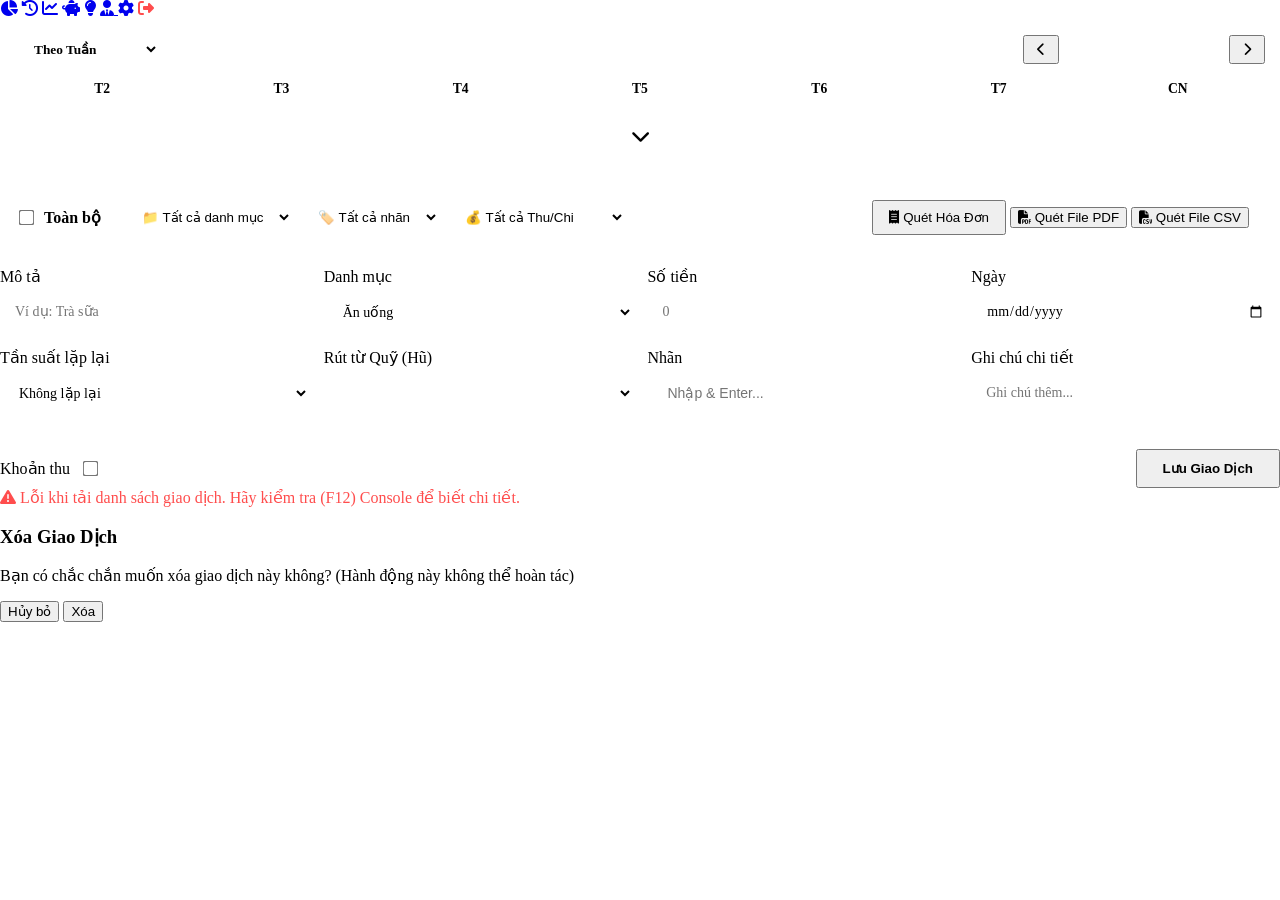
==== Project2/frontend-service/templates/history.html @ 16c5976c "fix history" ====
<!DOCTYPE html>
<html lang="vi">
<head>
    <meta charset="UTF-8">
    <meta name="viewport" content="width=device-width, initial-scale=1.0, maximum-scale=1.0, user-scalable=no" />
    <link rel="stylesheet" href="https://cdnjs.cloudflare.com/ajax/libs/font-awesome/6.5.1/css/all.min.css">
    <link rel="stylesheet" href="/static/style.css">
    <script>
        (function() {
            const theme = localStorage.getItem('theme') || 'system';
            if (theme === 'light') { document.documentElement.setAttribute('data-theme', 'light'); } 
            else if (theme === 'dark') { document.documentElement.setAttribute('data-theme', 'dark'); }
        })();
    </script>
    <title>Bảng Giao Dịch</title>
    
    <style>
        *, *::before, *::after {
            box-sizing: border-box;
        }

        html, body {
            overflow-x: hidden !important; 
            overflow-y: auto !important;   
            width: 100%;
            max-width: 100vw;
            margin: 0;
            padding: 0;
        }

        .container {
            overflow-x: hidden !important;
            width: 100%;
            max-width: 100vw;
        }

        .more-menu-container {
            display: none; 
            position: relative;
            margin-left: auto; 
        }
        .more-dropdown {
            display: none;
            position: absolute;
            top: 110%;
            right: 0;
            background: var(--bg-secondary);
            border: 1px solid var(--border);
            border-radius: 8px;
            box-shadow: 0 4px 15px rgba(0, 0, 0, 0.5);
            flex-direction: column;
            min-width: 180px;
            z-index: 1000;
            overflow: hidden;
        }
        .more-dropdown.show {
            display: flex;
            animation: fadeIn 0.2s ease;
        }
        .more-dropdown a {
            padding: 12px 15px;
            color: var(--text-primary);
            text-decoration: none;
            display: flex;
            align-items: center;
            gap: 12px;
            font-size: 0.95rem;
            transition: background 0.2s;
            border-bottom: 1px solid var(--border);
        }
        .more-dropdown a:last-child {
            border-bottom: none;
        }
        .more-dropdown a:hover {
            background: var(--bg-primary);
        }
        .more-dropdown a i {
            width: 20px;
            text-align: center;
        }

        @keyframes fadeIn {
            from { opacity: 0; transform: translateY(-10px); }
            to { opacity: 1; transform: translateY(0); }
        }

        .four-col-grid {
            display: grid; 
            grid-template-columns: repeat(4, 1fr); 
            gap: 15px; 
            align-items: end; 
            margin-bottom: 20px;
        }
        .form-group {
            display: flex;
            flex-direction: column;
            width: 100%;
        }
        
        @media (max-width: 768px) {
            .four-col-grid { grid-template-columns: 1fr !important; }
            .four-col-grid .form-group { grid-column: span 1 !important; }
            
            .hide-on-mobile {
                display: none !important;
            }
            .more-menu-container {
                display: block;
            }
        }

        .themed-input {
            width: 100% !important; 
            box-sizing: border-box;
            padding: 10px 15px;
            border-radius: 8px;
            border: 1px solid var(--border);
            background-color: var(--bg-primary);
            color: var(--text-primary);
            font-family: inherit;
            font-size: 14px;
            outline: none;
            min-height: 42px; 
        }
        .themed-input:focus {
            border-color: var(--accent);
        }

        .tags-dropdown {
            background-color: var(--bg-secondary) !important;
            border: 1px solid var(--border) !important;
            box-shadow: 0 4px 15px rgba(0,0,0,0.15) !important;
        }
        .tags-dropdown div {
            padding: 8px 12px;
            color: var(--text-primary);
            cursor: pointer;
            transition: background 0.2s ease;
        }
        .tags-dropdown div:hover {
            background-color: var(--bg-primary);
        }
        .tags-dropdown .new-tag {
            color: var(--accent);
            font-style: italic;
            font-weight: bold;
        }
        .tag-pill {
            background: var(--bg-primary) !important;
            color: var(--text-secondary) !important;
            border: 1px solid var(--border) !important;
        }
    </style>
</head>
<body>
    <div class="container">
        <header>
            <div class="nav-bar">
                <a href="/" class="view-button" data-tooltip="Trang Chủ"><i class="fa-solid fa-chart-pie"></i></a>
                <a href="/history" class="view-button active" data-tooltip="Hoạt động"><i class="fa-solid fa-clock-rotate-left"></i></a>
                <a href="/trends" class="view-button" data-tooltip="Biến động"><i class="fa-solid fa-chart-line"></i></a>
                <a href="/planning" class="view-button" data-tooltip="Ngân sách"><i class="fa-solid fa-piggy-bank"></i></a>
                
                <a href="/suggestions" class="view-button hide-on-mobile" data-tooltip="Gợi Ý AI"><i class="fa-solid fa-lightbulb"></i></a>
                <a href="/profile" class="view-button hide-on-mobile" data-tooltip="Tài khoản">
                    <i class="fa-solid fa-user-tie"></i>
                </a>
                <a href="/settings" class="view-button hide-on-mobile" data-tooltip="Cài Đặt"><i class="fa-solid fa-gear"></i></a>
                
                <a href="javascript:void(0)" class="view-button hide-on-mobile" onclick="showLogoutModal()" data-tooltip="Đăng Xuất" style="margin-left: auto; color: #ff4d4d;"><i class="fa-solid fa-right-from-bracket"></i></a>

                <div class="more-menu-container">
                    <a href="javascript:void(0)" class="view-button" id="mobileMoreBtn" style="padding: 10px 15px;">
                        <i class="fa-solid fa-ellipsis-vertical"></i>
                    </a>
                    <div class="more-dropdown" id="mobileMoreDropdown">
                        <a href="/suggestions"><i class="fa-solid fa-lightbulb" style="color: #f59e0b"></i> Gợi Ý AI</a>
                        <a href="/profile"><i class="fa-solid fa-user-tie" style="color: #3b82f6"></i> Tài khoản</a>
                        <a href="/settings"><i class="fa-solid fa-gear" style="color: #8b5cf6"></i> Cài Đặt</a>
                        <a href="javascript:void(0)" onclick="showLogoutModal()" style="color: #ff4d4d"><i class="fa-solid fa-right-from-bracket"></i> Đăng Xuất</a>
                    </div>
                </div>
            </div>
        </header>

        <div id="calendarNavigationContainer" class="form-container" style="background-color: var(--bg-secondary); padding: 15px; border-radius: 12px; border: 1px solid var(--border); margin-bottom: 20px;">
            <div style="display: flex; justify-content: space-between; align-items: center; margin-bottom: 15px; flex-wrap: wrap; gap: 10px;">
                <select id="periodSelect" style="padding: 8px 15px; border-radius: 8px; background-color: var(--bg-primary); color: var(--text-primary); border: 1px solid var(--border); outline: none; cursor: pointer; font-family: inherit; font-weight: bold;">
                    <option value="week">Theo Tuần</option>
                    <option value="month">Theo Tháng</option>
                    <option value="year">Theo Năm</option>
                    <option value="all">Tất cả thời gian</option>
                </select>

                <div style="display: flex; align-items: center; gap: 10px;">
                    <button id="prevPeriod" class="nav-button" style="padding: 5px 12px;"><i class="fa-solid fa-chevron-left"></i></button>
                    <div id="currentPeriodLabel" style="min-width: 150px; text-align: center; color: var(--text-primary); font-weight: bold; font-size: 1.1rem;"></div>
                    <button id="nextPeriod" class="nav-button" style="padding: 5px 12px;"><i class="fa-solid fa-chevron-right"></i></button>
                </div>
            </div>

            <div id="calendarWidget">
                <div style="display: grid; grid-template-columns: repeat(7, 1fr); gap: 5px; text-align: center; font-size: 0.85rem; color: var(--text-secondary); margin-bottom: 8px; font-weight: bold;">
                    <div>T2</div><div>T3</div><div>T4</div><div>T5</div><div>T6</div><div>T7</div><div>CN</div>
                </div>
                <div id="calGrid" style="display: grid; grid-template-columns: repeat(7, 1fr); gap: 5px; overflow: hidden; transition: max-height 0.3s ease;">
                    </div>
                <div style="text-align: center; margin-top: 10px; border-top: 1px dashed var(--border); padding-top: 10px;">
                    <button id="calToggleBtn" style="background: none; border: none; color: var(--text-secondary); cursor: pointer; font-size: 1.2rem; transition: transform 0.2s;">
                        <i class="fa-solid fa-chevron-down"></i>
                    </button>
                </div>
            </div>
        </div>
        
        <div class="form-container" style="display: flex; gap: 15px; align-items: center; justify-content: flex-start; flex-wrap: wrap; padding: 1rem; margin-bottom: 1rem; background-color: var(--bg-secondary); border: 1px solid var(--border); border-radius: 12px;">
            <label for="showAllToggle" style="display: flex; align-items: center; gap: 0.5rem; cursor: pointer; color: var(--text-primary); font-weight: bold; margin-right: 10px;">
                <input type="checkbox" id="showAllToggle" class="styled-checkbox" style="transform: scale(1.2);"> Toàn bộ
            </label>
            
            <div style="display: flex; align-items: center; gap: 10px; flex-wrap: wrap;">
                <select id="categoryFilter" style="padding: 8px 12px; border-radius: 6px; background-color: var(--bg-primary); color: var(--text-primary); border: 1px solid var(--border); outline: none; cursor: pointer;">
                    <option value="all">📁 Tất cả danh mục</option>
                </select>

                <select id="tagFilter" style="padding: 8px 12px; border-radius: 6px; background-color: var(--bg-primary); color: var(--text-primary); border: 1px solid var(--border); outline: none; cursor: pointer;">
                    <option value="all">🏷️ Tất cả nhãn</option>
                </select>

                <select id="typeFilter" style="padding: 8px 12px; border-radius: 6px; background-color: var(--bg-primary); color: var(--text-primary); border: 1px solid var(--border); outline: none; cursor: pointer;">
                    <option value="all">💰 Tất cả Thu/Chi</option>
                    <option value="income">📈 Chỉ Khoản Thu (+)</option>
                    <option value="expense">📉 Chỉ Khoản Chi (-)</option>
                </select>
            </div>
            
            <div style="margin-left: auto;">
                <button onclick="OCRScanner.open(function(){ initialize(); })" class="nav-button" style="padding: 8px 15px;"><i class="fa-solid fa-receipt"></i> Quét Hóa Đơn</button>
                <script src="/static/ocr_scanner.js"></script>
                <button
          onclick="
            PDFScanner.open(function () {
              initialize();
            })
          "
          class="nav-button">
          <i class="fa-solid fa-file-pdf"></i> Quét File PDF
        </button>
        <script src="/static/pdf_scanner.js"></script>
        <button
          onclick="
            CSVScanner.open(function () {
              initialize();
            })
          "
          class="nav-button">
          <i class="fa-solid fa-file-csv"></i> Quét File CSV
        </button>
        <script src="/static/csv_scanner.js"></script>
      </div>
      <div id="scan-preview-area"></div>
            </div>
        </div>

        <div class="form-container">
            <form id="expenseForm">
                <div class="four-col-grid">
                    <div class="form-group">
                        <label style="margin-bottom: 5px;">Mô tả</label>
                        <input type="text" id="name" class="themed-input" placeholder="Ví dụ: Trà sữa" required>
                    </div>
                    <div class="form-group">
                        <label style="margin-bottom: 5px;">Danh mục</label>
                        <select id="category" class="themed-input" required></select>
                    </div>
                    <div class="form-group">
                        <label style="margin-bottom: 5px;">Số tiền</label>
                        <input type="text" id="amount" class="themed-input" placeholder="0" required oninput="formatCurrencyInput(this)">
                    </div>
                    <div class="form-group">
                        <label style="margin-bottom: 5px;">Ngày</label>
                        <input type="date" id="date" class="themed-input" required>
                    </div>

                    <div class="form-group">
                        <label style="margin-bottom: 5px;">Tần suất lặp lại</label>
                        <select id="recurring_interval" class="themed-input">
                            <option value="">Không lặp lại</option>
                            <option value="daily">Hàng ngày</option>
                            <option value="weekly">Hàng tuần</option>
                            <option value="monthly">Hàng tháng</option>
                            <option value="yearly">Hàng năm</option>
                        </select>
                    </div>

                    <div class="form-group" id="jarSourceGroup" style="display: flex; flex-direction: column;">
                        <label style="margin-bottom: 5px;">Rút từ Quỹ (Hũ)</label>
                        <select id="jar_id" class="themed-input"></select>
                    </div>
                    
                    <div class="form-group" style="position: relative;">
                        <label style="margin-bottom: 5px;">Nhãn</label>
                        <div id="tags-input-container" class="themed-input" style="display: flex; flex-wrap: wrap; gap: 5px; align-items: center; cursor: text;">
                            <div id="selected-tags" style="display: flex; flex-wrap: wrap; gap: 5px;"></div>
                            <input type="text" id="tags-input" placeholder="Nhập & Enter..." autocomplete="off" style="flex: 1; min-width: 80px; border: none; background: none; outline: none; padding: 0; margin: 0; color: var(--text-primary); font-size: inherit;">
                        </div>
                        <div id="tags-dropdown" class="tags-dropdown" style="display: none; position: absolute; top: 100%; left: 0; right: 0; z-index: 100; max-height: 150px; overflow-y: auto; border-radius: 8px; padding: 5px 0;"></div>
                    </div>
                    
                    <div class="form-group">
                        <label style="margin-bottom: 5px;">Ghi chú chi tiết</label>
                        <input type="text" id="note" class="themed-input" placeholder="Ghi chú thêm...">
                    </div>
                </div>

                <div style="display: flex; justify-content: space-between; align-items: center; border-top: 1px solid var(--border); padding-top: 15px;">
                    <div style="display: flex; align-items: center; gap: 10px;">
                        <label for="reportGain" style="margin: 0; color: var(--text-secondary);">Khoản thu</label>
                        <input type="checkbox" id="reportGain" style="transform: scale(1.2); cursor: pointer;">
                    </div>
                    <div style="display: flex; gap: 10px;">
                        <button type="button" id="btnCancelEdit" class="nav-button" style="display: none; background-color: var(--bg-primary); color: var(--text-primary); border: 1px solid var(--border); font-weight: bold;" onclick="cancelEditMode()">Hủy</button>
                        <button type="submit" id="btnSubmitExpense" class="nav-button" style="padding: 10px 25px; font-weight: bold;">Lưu Giao Dịch</button>
                    </div>
                </div>
            </form>
            <div id="formMessage" class="form-message"></div>
        </div>

        <div id="tableContainer" style="overflow-x: auto;"></div>
    </div>

    <div id="deleteModal" class="modal">
        <div class="modal-content">
            <h3>Xóa Giao Dịch</h3>
            <p>Bạn có chắc chắn muốn xóa giao dịch này không? (Hành động này không thể hoàn tác)</p>
            <div class="modal-buttons">
                <button class="modal-button" onclick="closeDeleteModal()">Hủy bỏ</button>
                <button class="modal-button confirm" onclick="confirmDelete()">Xóa</button>
            </div>
        </div>
    </div>
    
    <div id="customConfirmModal" style="display: none; position: fixed; z-index: 2000; left: 0; top: 0; width: 100%; height: 100%; background-color: rgba(0,0,0,0.8); align-items: center; justify-content: center;">
        <div style="background: linear-gradient(145deg, #2a1e2d, #402a30); border: 2px solid #ff4d4d; border-radius: 12px; width: 90%; max-width: 450px; padding: 25px; box-shadow: 0 0 25px rgba(255, 77, 77, 0.4); text-align: center;">
            <h3 style="color: #ff4d4d; margin-top: 0; margin-bottom: 15px;">
                <i class="fa-solid fa-triangle-exclamation fa-beat"></i> Cảnh Báo
            </h3>
            <p id="confirmMessage" style="color: #e0e0e0; line-height: 1.6; margin-bottom: 25px; white-space: pre-line; font-size: 15px;"></p>
            <div style="display: flex; gap: 15px; justify-content: center;">
                <button id="btnConfirmCancel" style="padding: 10px 20px; background-color: #4a4a60; color: white; border: none; border-radius: 6px; cursor: pointer; font-weight: bold;">Hủy bỏ</button>
                <button id="btnConfirmProceed" style="padding: 10px 20px; background-color: #ff4d4d; color: white; border: none; border-radius: 6px; cursor: pointer; font-weight: bold;">Vẫn Lưu</button>
            </div>
        </div>
    </div>

    <script src="/static/functions.js"></script>
    <script>
        let currentFilterCategory = 'all';
        let currentFilterTag = 'all'; 
        let currentFilterType = 'all'; 
        
        function formatCurrencyInput(input) {
            let value = input.value;
            value = value.replace(/[^\d.]/g, '');
            const parts = value.split('.');
            if (parts.length > 2) {
                value = parts[0] + '.' + parts.slice(1).join('');
            }
            if (value) {
                let splitValue = value.split('.');
                splitValue[0] = splitValue[0].replace(/\B(?=(\d{3})+(?!\d))/g, ",");
                value = splitValue.join('.');
            }
            input.value = value;
        }

        let expenseCategories = [];
        let incomeCategories = [];
        let initialCategories = [];

        let currentCurrency = 'usd', currentDate = new Date(), allExpenses = [], expensesForTable = [], startDate = 1, allTags = new Set(), selectedTags = new Set(), categoryColors = {};
        let currentSortColumn = null, currentSortOrder = null;
        
        let currentPeriodType = "week";
        let isCalendarExpanded = false;
        let selectedDayFilter = null;

        let globalJars = [];

        function showCustomAlert(message) {
            const alertMsg = document.getElementById("alertMessage");
            const alertModal = document.getElementById("customAlertModal");
            if(alertMsg && alertModal) {
                alertMsg.textContent = message;
                alertModal.style.display = "flex";
            } else {
                alert(message); 
            }
        }

        async function loadJarsForSelect() {
            // 🚀 ĐÃ SỬA: Dùng getItem để lấy token ra
            const token = localStorage.getItem("token") || localStorage.getItem("access_token");
            
            if (!token) {
                console.warn("Không tìm thấy token, không thể tải danh sách Hũ.");
                return;
            }

            try {
                const res = await fetch('/api/planning/jars', { 
                    headers: { 'Authorization': `Bearer ${token}` } 
                });
                
                if (res.ok) {
                    const jars = await res.json();
                    globalJars = jars; 
                    const select = document.getElementById('jar_id');
                    if (select) {
                        select.innerHTML = '<option value="">-- Chọn Quỹ để rút --</option>';
                        jars.forEach(j => {
                            select.innerHTML += `<option value="${j.id}">${j.name} (${formatCurrency(j.balance)})</option>`;
                        });
                    }
                }
            } catch (error) {
                console.error("Lỗi khi tải danh sách Hũ:", error);
            }
        }

        function updateExpenseFormCategoryOptions() {
            const categorySelect = document.getElementById("category");
            const isIncome = document.getElementById("reportGain").checked;
            
            if(categorySelect) {
                const currentValue = categorySelect.value;
                
                const expOptions = expenseCategories.map(c => `<option value="${c}">${c}</option>`).join('');
                const incOptions = incomeCategories.map(c => `<option value="${c}">${c}</option>`).join('');
                
                categorySelect.innerHTML = `<optgroup label="Chi Tiêu">${expOptions}</optgroup><optgroup label="Thu Nhập">${incOptions}</optgroup>`;
                
                if (currentValue && (expenseCategories.includes(currentValue) || incomeCategories.includes(currentValue))) {
                    categorySelect.value = currentValue;
                }
            }
            
            const jarGroup = document.getElementById("jarSourceGroup");
            if(jarGroup) {
                jarGroup.style.display = isIncome ? 'none' : 'flex';
                jarGroup.style.flexDirection = 'column'; 
            }
        }

        document.addEventListener("DOMContentLoaded", () => {
            const mobileMoreBtn = document.getElementById("mobileMoreBtn");
            const mobileMoreDropdown = document.getElementById("mobileMoreDropdown");
            if (mobileMoreBtn && mobileMoreDropdown) {
                mobileMoreBtn.addEventListener("click", (e) => {
                    e.stopPropagation();
                    mobileMoreDropdown.classList.toggle("show");
                });
                document.addEventListener("click", (e) => {
                    if (!mobileMoreDropdown.contains(e.target) && e.target !== mobileMoreBtn) {
                        mobileMoreDropdown.classList.remove("show");
                    }
                });
            }

            const reportGainCheckbox = document.getElementById("reportGain");
            const categorySelect = document.getElementById("category");

            if(reportGainCheckbox) {
                reportGainCheckbox.addEventListener("change", () => {
                    updateExpenseFormCategoryOptions();
                    if (categorySelect) {
                        categorySelect.value = reportGainCheckbox.checked ? incomeCategories[0] : expenseCategories[0];
                    }
                });
            }

            if(categorySelect) {
                categorySelect.addEventListener("change", (e) => {
                    const isIncomeCat = incomeCategories.includes(e.target.value);
                    if (reportGainCheckbox && reportGainCheckbox.checked !== isIncomeCat) {
                        reportGainCheckbox.checked = isIncomeCat;
                        updateExpenseFormCategoryOptions();
                        categorySelect.value = e.target.value; 
                    }
                });
            }
        });

        window.escapeHTML = function(str) {
            if (str === null || str === undefined) return '';
            if (typeof str !== 'string') return String(str);
            return str.replace(/[&<>'"]/g, function(tag) {
                const charsToReplace = { '&': '&amp;', '<': '&lt;', '>': '&gt;', "'": '&#39;', '"': '&quot;' };
                return charsToReplace[tag] || tag;
            });
        };

        function assignCategoryColors(categories) {
            const savedColors = JSON.parse(localStorage.getItem('customCategoryColors') || '{}');
            const palette = ['#FF6384', '#36A2EB', '#FFCE56', '#4BC0C0', '#9966FF', '#FF9F40', '#F7464A', '#8a2be2'];
            
            categories.forEach((category, index) => {
                if (savedColors[category]) {
                    categoryColors[category] = savedColors[category];
                } else if (!categoryColors[category]) {
                    categoryColors[category] = palette[index % palette.length]; 
                }
            });
        }

        window.getSortIcon = function(column) {
            if (currentSortColumn !== column) return '<i class="fa-solid fa-sort" style="color: var(--text-secondary); margin-left: 5px;"></i>';
            return currentSortOrder === 'asc' ? '<i class="fa-solid fa-sort-up" style="color: var(--accent); margin-left: 5px;"></i>' : '<i class="fa-solid fa-sort-down" style="color: var(--accent); margin-left: 5px;"></i>';
        };

        window.handleSort = function(column) {
            if (currentSortColumn === column) {
                if (currentSortOrder === 'desc') { currentSortOrder = 'asc'; } 
                else { currentSortColumn = null; currentSortOrder = null; }
            } else { currentSortColumn = column; currentSortOrder = 'desc'; }
            updateTable();
        };


        function getPeriodBoundsOverride(date, period) {
            const localDate = new Date(date);
            if (period === "all") return { start: new Date("1970-01-01"), end: new Date("2099-12-31") };
            if (period === "year") return { start: new Date(Date.UTC(localDate.getFullYear(), 0, 1, 0, 0, 0)), end: new Date(Date.UTC(localDate.getFullYear(), 11, 31, 23, 59, 59, 999)) };
            if (period === "week") {
                const day = localDate.getDay() || 7; 
                const startLocal = new Date(localDate);
                startLocal.setDate(localDate.getDate() - day + 1); startLocal.setHours(0, 0, 0, 0);
                const endLocal = new Date(startLocal);
                endLocal.setDate(startLocal.getDate() + 6); endLocal.setHours(23, 59, 59, 999);
                return { start: startLocal, end: endLocal };
            }
            return getMonthBounds(date); 
        }

        function getFilteredExpensesOverride(expenses) {
            if (selectedDayFilter) {
                return expenses.filter(exp => {
                    const expDateStr = exp.date.split('T')[0];
                    return expDateStr === selectedDayFilter;
                });
            }

            const { start, end } = getPeriodBoundsOverride(currentDate, currentPeriodType);
            return expenses.filter((exp) => {
                let safeDateString = exp.date;
                if (!safeDateString.endsWith("Z")) safeDateString += "Z";
                const expDate = new Date(safeDateString);
                return expDate >= start && expDate <= end;
            });
        }

        function updatePeriodDisplayOverride() {
            const label = document.getElementById("currentPeriodLabel");
            const btnPrev = document.getElementById("prevPeriod"); const btnNext = document.getElementById("nextPeriod");
            if (!label) return;

            if (currentPeriodType === "all") {
                label.textContent = "Toàn bộ lịch sử"; btnPrev.style.visibility = "hidden"; btnNext.style.visibility = "hidden";
            } else {
                btnPrev.style.visibility = "visible"; btnNext.style.visibility = "visible";
                if (currentPeriodType === "year") label.textContent = `Năm ${currentDate.getFullYear()}`;
                else if (currentPeriodType === "week") {
                    const { start, end } = getPeriodBoundsOverride(currentDate, "week");
                    label.textContent = `Tuần: ${String(start.getDate()).padStart(2, "0")}/${String(start.getMonth() + 1).padStart(2, "0")} - ${String(end.getDate()).padStart(2, "0")}/${String(end.getMonth() + 1).padStart(2, "0")}`;
                } else label.textContent = formatMonth(currentDate);
            }
        }

        function createTable(expenses) {
            if (!expenses || expenses.length === 0) {
                let msg = document.getElementById('showAllToggle').checked ? 'Không tìm thấy giao dịch nào' : 'Không có giao dịch nào được ghi nhận trong giai đoạn này';
                if (selectedDayFilter && !document.getElementById('showAllToggle').checked) {
                    msg = `Không có giao dịch nào vào ngày ${selectedDayFilter.split('-').reverse().join('/')}`;
                }
                return `<div class="no-data">${msg}</div>`;
            }
                        
            return `
                <table class="expense-table" style="width: 100%;">
                    <thead>
                        <tr>
                            <th style="cursor: pointer; transition: 0.2s;" onclick="handleSort('name')" onmouseover="this.style.color='var(--accent)'" onmouseout="this.style.color=''">Mô tả ${getSortIcon('name')}</th>
                            <th>Danh mục</th>
                            <th>Nhãn</th> <th style="cursor: pointer; transition: 0.2s;" onclick="handleSort('amount')" onmouseover="this.style.color='var(--accent)'" onmouseout="this.style.color=''">Số tiền ${getSortIcon('amount')}</th>
                            <th style="cursor: pointer; transition: 0.2s;" class="date-header" onclick="handleSort('date')" onmouseover="this.style.color='var(--accent)'" onmouseout="this.style.color=''">Ngày ${getSortIcon('date')}</th>
                            <th></th>
                        </tr>
                    </thead>
                    <tbody>
                        ${expenses.map((expense, index) => {
                            const catColor = categoryColors[expense.category] || '#d4a5ff';
                            
                            let tagsHtml = '-'; 
                            if (expense.tags && expense.tags.length > 0) {
                                tagsHtml = expense.tags.map(tag => `
                                    <span style="background: var(--bg-primary); color: var(--text-secondary); padding: 3px 10px; border-radius: 12px; font-size: 0.8rem; margin-right: 5px; display: inline-block; white-space: nowrap; border: 1px dashed var(--border);">
                                        <i class="fa-solid fa-tag" style="margin-right: 4px; font-size: 0.7rem; opacity: 0.7;"></i>${escapeHTML(tag)}
                                    </span>
                                `).join('');
                            }

                            let noteHtml = '';
                            if (expense.note && expense.note.trim() !== '') {
                                noteHtml = `<div style="font-size: 0.8rem; color: var(--text-secondary); margin-top: 4px; font-weight: normal; display: flex; align-items: flex-start; gap: 5px;">
                                                <i class="fa-solid fa-align-left" style="margin-top: 3px; opacity: 0.6; flex-shrink: 0;"></i> 
                                                <span style="word-break: break-word; overflow-wrap: break-word; white-space: pre-wrap; max-width: 250px;">${escapeHTML(expense.note)}</span>
                                            </div>`;
                            }

                            return `
                            <tr>
                                <td>
                                    <div style="font-weight: bold; color: var(--text-primary);">${escapeHTML(expense.name)}</div>
                                    ${noteHtml}
                                </td>
                                <td><span style="background: ${catColor}1A; color: ${catColor}; border: 1px solid ${catColor}40; padding: 4px 10px; border-radius: 6px; font-size: 0.85rem; font-weight: bold; white-space: nowrap;">${escapeHTML(expense.category)}</span></td>
                                <td class="tags-column">${tagsHtml}</td> 
                                <td class="amount ${expense.amount > 0 ? 'positive' : 'negative'}" style="font-weight: bold;">${formatCurrency(expense.amount)}</td>
                                <td class="date-column">${formatDateFromUTC(expense.date)}</td>
                                <td>
                                    <button class="edit-button" onclick="editExpenseByIndex(${index})"><i class="fa-solid fa-pen-to-square"></i></button>
                                    <button class="delete-button" onclick="handleDeleteClick(event, '${expense.id}')"><i class="fa-solid fa-trash-can"></i></button>
                                </td>
                            </tr>
                            `;
                        }).join('')}
                    </tbody>
                </table>
            `;
        }

        function renderCalendar() {
            const grid = document.getElementById('calGrid');
            const widget = document.getElementById('calendarWidget');
            const toggleBtn = document.getElementById('calToggleBtn');
            const showAll = document.getElementById('showAllToggle').checked;
            
            if(!grid) return;

            if (showAll || currentPeriodType === 'year' || currentPeriodType === 'all') {
                widget.style.display = 'none';
                return;
            } else {
                widget.style.display = 'block';
            }
            
            toggleBtn.innerHTML = isCalendarExpanded ? '<i class="fa-solid fa-chevron-up"></i>' : '<i class="fa-solid fa-chevron-down"></i>';

            let days = [];
            let start = new Date(currentDate.getFullYear(), currentDate.getMonth(), currentDate.getDate());
            
            if (!isCalendarExpanded) {
                let day = start.getDay() || 7; 
                start.setDate(start.getDate() - day + 1);
                for(let i = 0; i < 7; i++) { days.push(new Date(start)); start.setDate(start.getDate() + 1); }
            } else {
                start.setDate(1); 
                let day = start.getDay() || 7;
                start.setDate(start.getDate() - day + 1); 
                for(let i = 0; i < 42; i++) { days.push(new Date(start)); start.setDate(start.getDate() + 1); }
            }

            const dailyData = {};
            let totalMonthExpense = 0;
            const rate = (typeof exchangeRatesToVND !== 'undefined') ? (exchangeRatesToVND[currentCurrency] || 1) : 1;
            
            allExpenses.forEach(exp => {
                const dStr = exp.date.split('T')[0];
                const expDateObj = new Date(dStr);
                
                if(!dailyData[dStr]) dailyData[dStr] = { in: 0, out: 0 };
                
                if(exp.amount > 0) {
                    dailyData[dStr].in += exp.amount / rate;
                } else {
                    const outAmt = Math.abs(exp.amount) / rate;
                    dailyData[dStr].out += outAmt;
                    if (expDateObj.getFullYear() === currentDate.getFullYear() && expDateObj.getMonth() === currentDate.getMonth()) {
                        totalMonthExpense += outAmt;
                    }
                }
            });

            const todayObj = new Date();
            let daysToDivide = new Date(currentDate.getFullYear(), currentDate.getMonth() + 1, 0).getDate();
            if (currentDate.getFullYear() === todayObj.getFullYear() && currentDate.getMonth() === todayObj.getMonth()) {
                daysToDivide = todayObj.getDate() || 1;
            }
            const avgDailyExpense = totalMonthExpense / daysToDivide;
            const threshold = avgDailyExpense * 2;

            grid.innerHTML = '';
            const todayStr = todayObj.getFullYear() + '-' + String(todayObj.getMonth()+1).padStart(2,'0') + '-' + String(todayObj.getDate()).padStart(2,'0');

            const formatShort = (val) => {
                if (val === 0) return '';
                return new Intl.NumberFormat('vi-VN', { notation: 'compact', compactDisplay: 'short', maximumFractionDigits: 1 }).format(val);
            };

            days.forEach(d => {
                const dStr = d.getFullYear() + '-' + String(d.getMonth()+1).padStart(2,'0') + '-' + String(d.getDate()).padStart(2,'0');
                const data = dailyData[dStr] || { in: 0, out: 0 };
                const isToday = dStr === todayStr;
                const isCurrentMonth = d.getMonth() === currentDate.getMonth();
                
                let opacity = isCurrentMonth ? '1' : '0.4';
                let bg = 'var(--bg-primary)';
                let border = '1px solid var(--border)';
                let dateColor = 'var(--text-secondary)';

                if (selectedDayFilter === dStr) {
                    bg = 'rgba(138, 43, 226, 0.15)'; 
                    border = '2px solid var(--accent)';
                    dateColor = 'var(--accent)';
                    opacity = '1'; 
                } else if (isToday) {
                    bg = 'rgba(105, 175, 222, 0.1)'; 
                    border = '1px dashed var(--accent)';
                    dateColor = 'var(--accent)';
                }

                let dotHtml = '';
                if (data.out > 0 && threshold > 0 && data.out > threshold) {
                    dotHtml = `<div style="position: absolute; top: 6px; left: 6px; width: 8px; height: 8px; background-color: #ff4d4d; border-radius: 50%; box-shadow: 0 0 5px rgba(255,77,77,0.5);"></div>`;
                }

                let inText = data.in > 0 ? `<div style="color: #2EAB7D; font-size: 0.75rem; font-weight: bold; margin-bottom: 2px;">+${formatShort(data.in)}</div>` : '';
                let outText = data.out > 0 ? `<div style="color: var(--text-primary); font-size: 0.75rem; font-weight: bold; display: inline-block;">-${formatShort(data.out)}</div>` : ''; 

                grid.innerHTML += `
                    <div onclick="toggleDayFilter('${dStr}')" style="position: relative; cursor: pointer; background: ${bg}; border: ${border}; border-radius: 6px; padding: 5px; min-height: 60px; opacity: ${opacity}; display: flex; flex-direction: column; transition: all 0.2s ease;">
                        ${dotHtml}
                        <div style="text-align: right; font-size: 0.8rem; color: ${dateColor}; font-weight: bold;">${d.getDate()}</div>
                        <div style="flex: 1; display: flex; flex-direction: column; justify-content: flex-end; align-items: center;">
                            ${inText}
                            ${outText}
                        </div>
                    </div>
                `;
            });
        }

        document.addEventListener("DOMContentLoaded", () => {
            const calToggleBtn = document.getElementById('calToggleBtn');
            if(calToggleBtn) {
                calToggleBtn.addEventListener('click', () => {
                    isCalendarExpanded = !isCalendarExpanded; 
                    renderCalendar();
                });
            }
        });

        window.toggleDayFilter = function(dStr) {
            if (selectedDayFilter === dStr) selectedDayFilter = null; 
            else selectedDayFilter = dStr; 
            updateTable(); 
        };


        function updateTable() {
            const showAll = document.getElementById('showAllToggle').checked;
            const navContainer = document.getElementById('calendarNavigationContainer');
            if (navContainer) navContainer.style.display = showAll ? 'none' : 'block';

            let filteredList = showAll ? allExpenses.slice() : getFilteredExpensesOverride(allExpenses);

            if (currentFilterCategory !== 'all') {
                filteredList = filteredList.filter(exp => exp.category === currentFilterCategory);
            }

            if (currentFilterTag !== 'all') {
                filteredList = filteredList.filter(exp => exp.tags && exp.tags.includes(currentFilterTag));
            }

            if (currentFilterType === 'income') {
                filteredList = filteredList.filter(exp => exp.amount > 0);
            } else if (currentFilterType === 'expense') {
                filteredList = filteredList.filter(exp => exp.amount < 0);
            }

            filteredList.sort((a, b) => {
                if (!currentSortColumn) { return new Date(b.date).getTime() - new Date(a.date).getTime(); }
                let valA, valB;
                if (currentSortColumn === 'date') { valA = new Date(a.date).getTime(); valB = new Date(b.date).getTime(); } 
                else if (currentSortColumn === 'amount') { valA = a.amount; valB = b.amount; } 
                else if (currentSortColumn === 'name') { valA = a.name.toLowerCase(); valB = b.name.toLowerCase(); }
                if (valA < valB) return currentSortOrder === 'asc' ? -1 : 1;
                if (valA > valB) return currentSortOrder === 'asc' ? 1 : -1;
                return 0;
            });

            expensesForTable = filteredList; 
            document.getElementById('tableContainer').innerHTML = createTable(expensesForTable);
            
            renderCalendar();
        }

        document.getElementById('categoryFilter')?.addEventListener('change', (e) => {
            currentFilterCategory = e.target.value; updateTable();
        });
        document.getElementById('tagFilter')?.addEventListener('change', (e) => {
            currentFilterTag = e.target.value; updateTable();
        });
        document.getElementById('typeFilter')?.addEventListener('change', (e) => {
            currentFilterType = e.target.value; updateTable();
        });

        document.getElementById('periodSelect').addEventListener('change', (e) => { 
            currentPeriodType = e.target.value; 
            currentDate = new Date(); 
            selectedDayFilter = null; 
            isCalendarExpanded = currentPeriodType === 'month'; 
            updatePeriodDisplayOverride(); 
            updateTable(); 
        });

        document.getElementById('prevPeriod').addEventListener('click', () => { 
            if (currentPeriodType === "month") currentDate.setMonth(currentDate.getMonth() - 1);
            else if (currentPeriodType === "year") currentDate.setFullYear(currentDate.getFullYear() - 1);
            else if (currentPeriodType === "week") currentDate.setDate(currentDate.getDate() - 7);
            selectedDayFilter = null;
            updatePeriodDisplayOverride(); 
            updateTable(); 
        });

        document.getElementById('nextPeriod').addEventListener('click', () => { 
            if (currentPeriodType === "month") currentDate.setMonth(currentDate.getMonth() + 1);
            else if (currentPeriodType === "year") currentDate.setFullYear(currentDate.getFullYear() + 1);
            else if (currentPeriodType === "week") currentDate.setDate(currentDate.getDate() + 7);
            selectedDayFilter = null;
            updatePeriodDisplayOverride(); 
            updateTable(); 
        });

        document.getElementById('showAllToggle').addEventListener('change', () => {
            selectedDayFilter = null; updateTable();
        });


        function editExpenseByIndex(index) {
            const expense = expensesForTable[index]; 
            if (expense) {
                editExpense(expense.id, expense.name, expense.category, expense.amount, (expense.tags || []), expense.date, expense.note, expense.recurring_interval);
            }
        }

        function renderSelectedTags(tags) {
            const selectedContainer = document.getElementById('selected-tags');
            selectedContainer.innerHTML = '';
            selectedTags.clear();
            (tags || []).forEach(tag => {
                selectedTags.add(tag);
                const pill = document.createElement('div'); pill.className = 'tag-pill'; pill.textContent = tag;
                const removeBtn = document.createElement('span'); removeBtn.className = 'remove-tag'; removeBtn.textContent = '×';
                removeBtn.onclick = () => { selectedTags.delete(tag); pill.remove(); };
                pill.appendChild(removeBtn); selectedContainer.appendChild(pill);
            });
        }

        function editExpense(id, name, category, amount, tags, date, note, recurring_interval) {
            document.getElementById('reportGain').checked = amount > 0;
            updateExpenseFormCategoryOptions();
            
            document.getElementById('name').value = name;
            document.getElementById('category').value = category;
            document.getElementById('note').value = note || '';
            document.getElementById('recurring_interval').value = recurring_interval || '';
            
            let displayAmount = Math.abs(amount);
            if (typeof exchangeRatesToVND !== 'undefined') {
                const rate = exchangeRatesToVND[currentCurrency] || 1; displayAmount = displayAmount / rate;
            }
            
            let formattedAmount = parseFloat(displayAmount.toFixed(2)).toString();
            let parts = formattedAmount.split('.');
            parts[0] = parts[0].replace(/\B(?=(\d{3})+(?!\d))/g, ",");
            document.getElementById('amount').value = parts.join('.');
            
            renderSelectedTags(tags);
            document.getElementById('date').value = date.split('T')[0];
            
            const form = document.getElementById('expenseForm');
            form.dataset.editId = id;
            document.getElementById('btnSubmitExpense').innerHTML = '<i class="fa-solid fa-pen-to-square"></i> Cập nhật';
            document.getElementById('btnCancelEdit').style.display = 'block'; 
            
            form.scrollIntoView({ behavior: 'smooth' });
        }

        function cancelEditMode() {
            const form = document.getElementById('expenseForm');
            form.reset();
            updateExpenseFormCategoryOptions();
            
            document.getElementById('selected-tags').innerHTML = '';
            selectedTags.clear();
            delete form.dataset.editId;
            document.getElementById('btnSubmitExpense').innerHTML = 'Lưu Giao Dịch';
            document.getElementById('btnCancelEdit').style.display = 'none';
            document.getElementById('date').value = new Date().toISOString().split('T')[0];
            if(window.showToast) showToast('Đã hủy cập nhật', 'success');
        }

        function setupTagInput() {
            const container = document.getElementById('tags-input-container'); const input = document.getElementById('tags-input'); const dropdown = document.getElementById('tags-dropdown'); const formGroup = container.parentElement;
            const addTag = (tag) => { tag = tag.trim(); if (tag && !selectedTags.has(tag)) { selectedTags.add(tag); renderSelectedTags(Array.from(selectedTags)); } input.value = ''; dropdown.style.display = 'none'; };
            input.addEventListener('focus', () => { dropdown.innerHTML = ''; const availableTags = [...allTags].filter(tag => !selectedTags.has(tag)); if (availableTags.length > 0) { availableTags.forEach(tag => { const item = document.createElement('div'); item.textContent = tag; item.onclick = () => addTag(tag); dropdown.appendChild(item); }); dropdown.style.display = 'block'; } });
            input.addEventListener('input', () => { const value = input.value.trim().toLowerCase(); dropdown.innerHTML = ''; const filteredTags = [...allTags].filter(tag => tag.toLowerCase().includes(value) && !selectedTags.has(tag)); if(value && ![...allTags].map(t => t.toLowerCase()).includes(value)) { const newItem = document.createElement('div'); newItem.textContent = `+ Thêm nhãn "${input.value.trim()}"`; newItem.className = 'new-tag'; newItem.onclick = () => addTag(input.value.trim()); dropdown.appendChild(newItem); } filteredTags.forEach(tag => { const item = document.createElement('div'); item.textContent = tag; item.onclick = () => addTag(tag); dropdown.appendChild(item); }); dropdown.style.display = dropdown.children.length > 0 ? 'block' : 'none'; });
            input.addEventListener('keydown', (e) => { if (e.key === 'Enter') { e.preventDefault(); if (input.value.trim()) addTag(input.value.trim()); }}); container.addEventListener('click', () => input.focus()); document.addEventListener('click', (e) => { if (!formGroup.contains(e.target)) dropdown.style.display = 'none'; });
        }


        async function initialize() {
            try {
                let config = { expenseCategories: ["Ăn uống", "Đi lại", "Mua sắm", "Hóa đơn", "Giải trí"], incomeCategories: ["Lương", "Thưởng", "Đầu tư", "Khác"], currency: "usd", startDate: 1 };
                try {
                    const configResponse = await fetch('/api/config');
                    if (configResponse.ok) {
                        const fetchedConfig = await configResponse.json();
                        if (fetchedConfig) config = {...config, ...fetchedConfig};
                    }
                } catch(e) {}
                
                if (config.expenseCategories && config.incomeCategories) {
                    expenseCategories = config.expenseCategories;
                    incomeCategories = config.incomeCategories;
                } else if (config.categories) {
                    expenseCategories = config.categories;
                    incomeCategories = ["Lương", "Thưởng", "Đầu tư", "Khác"];
                }
                
                initialCategories = [...expenseCategories, ...incomeCategories];
                
                updateExpenseFormCategoryOptions();

                const catFilter = document.getElementById('categoryFilter');
                if(catFilter) {
                    const expOptions = expenseCategories.map(c => `<option value="${c}">${c}</option>`).join('');
                    const incOptions = incomeCategories.map(c => `<option value="${c}">${c}</option>`).join('');
                    catFilter.innerHTML = `<option value="all">📁 Tất cả danh mục</option><optgroup label="Chi Tiêu">${expOptions}</optgroup><optgroup label="Thu Nhập">${incOptions}</optgroup>`;
                }

                window.currentCurrency = config.currency || 'usd'; 
                currentCurrency = window.currentCurrency;
                startDate = config.startDate || 1;
                
                const currentToken = localStorage.getItem("token") || localStorage.getItem("access_token");
                
                // Gắn chìa khóa vào Header khi gõ cửa Backend
                const response = await fetch('/api/expenses/', { 
                    headers: { 'Authorization': `Bearer ${currentToken}` } 
                });
                
                if (!response.ok) throw new Error('Failed to fetch data');
                const rawData = await response.json();
                let fetchedExpenses = Array.isArray(rawData) ? rawData : (rawData && Array.isArray(rawData.expenses) ? rawData.expenses : []);
                
                allExpenses = fetchedExpenses.map(exp => {
                    let safeTags = [];
                    if (Array.isArray(exp.tags)) { safeTags = exp.tags; } 
                    else if (typeof exp.tags === 'string') { try { safeTags = JSON.parse(exp.tags); } catch(e) {} if (!Array.isArray(safeTags) && exp.tags.trim() !== '') safeTags = [exp.tags]; }
                    let safeDate = new Date().toISOString(); if (typeof exp.date === 'string' && exp.date.trim() !== '') { safeDate = exp.date; }

                    let catName = exp.category || 'Khác';
                    const exactMatch = initialCategories.find(c => c === catName);
                    if (!exactMatch) {
                        const lowerMatch = initialCategories.find(c => c.toLowerCase() === catName.toLowerCase());
                        if (lowerMatch) {
                            catName = lowerMatch;
                        }
                    }

                    return { ...exp, name: exp.name || 'Không có mô tả', category: catName, amount: parseFloat(exp.amount) || 0, date: safeDate, tags: safeTags, note: exp.note || null, recurring_interval: exp.recurring_interval || null };
                });

                allTags.clear();
                allExpenses.forEach(exp => { exp.tags.forEach(tag => allTags.add(tag)); });

                const savedColors = JSON.parse(localStorage.getItem('customCategoryColors') || '{}');
                const uniqueCategories = [...new Set(allExpenses.map(exp => exp.category))];
                initialCategories.forEach(c => { if(!uniqueCategories.includes(c)) uniqueCategories.push(c); });
                const colorPalette = ['#FF6384', '#36A2EB', '#FFCE56', '#4BC0C0', '#9966FF', '#FF9F40', '#F7464A', '#8a2be2'];
                uniqueCategories.forEach((category, index) => {
                    if (savedColors[category]) { 
                        categoryColors[category] = savedColors[category]; 
                    } else {
                        const foundKey = Object.keys(savedColors).find(k => k.toLowerCase() === category.toLowerCase());
                        if (foundKey) {
                            categoryColors[category] = savedColors[foundKey];
                        } else if (!categoryColors[category]) { 
                            // Giờ thì colorPalette đã có mặt để phục vụ!
                            categoryColors[category] = colorPalette[index % colorPalette.length] || "#8a2be2"; 
                        }
                    }
                });

                const tagSelect = document.getElementById('tagFilter');
                if (tagSelect) {
                    tagSelect.innerHTML = `<option value="all">🏷️ Tất cả nhãn</option>` + 
                        [...allTags].map(tag => `<option value="${tag}">${escapeHTML(tag)}</option>`).join('');
                }

                await loadJarsForSelect();

                updatePeriodDisplayOverride();
                updateTable();
                setupTagInput();

            } catch (error) {
                console.error('Lỗi khi khởi tạo bảng (Chi tiết):', error);
                document.getElementById('tableContainer').innerHTML = `<div class="no-data" style="color: #ff4d4d;"><i class="fa-solid fa-triangle-exclamation"></i> Lỗi khi tải danh sách giao dịch. Hãy kiểm tra (F12) Console để biết chi tiết.</div>`;
            }
        }

        let expenseToDelete = null;
        function showDeleteModal(id) { expenseToDelete = id; document.getElementById('deleteModal').classList.add('active'); }
        function handleDeleteClick(event, id) { if (event.shiftKey) { expenseToDelete = id; confirmDelete(); } else { showDeleteModal(id); } }
        function closeDeleteModal() { expenseToDelete = null; document.getElementById('deleteModal').classList.remove('active'); }

        async function confirmDelete() {
            if (!expenseToDelete) return;
            try {
                const response = await fetch(`/api/expenses/${expenseToDelete}`, { method: 'DELETE' });
                if (!response.ok) throw new Error('Lỗi khi xóa giao dịch');
                if(window.showToast) showToast('Đã xóa giao dịch thành công!', "success");
                await initialize(); closeDeleteModal();
            } catch (error) { if(window.showToast) showToast('Lỗi: Không thể xóa giao dịch.', "error"); }
        }

        document.getElementById('deleteModal').addEventListener('click', (e) => { if (e.target.className === 'modal active') closeDeleteModal(); });

        function showCustomConfirm(message) {
            return new Promise((resolve) => {
                const modal = document.getElementById('customConfirmModal'); const msgEl = document.getElementById('confirmMessage'); const btnCancel = document.getElementById('btnConfirmCancel'); const btnProceed = document.getElementById('btnConfirmProceed');
                msgEl.textContent = message; modal.style.display = 'flex';
                const cleanup = () => { modal.style.display = 'none'; btnCancel.removeEventListener('click', onCancel); btnProceed.removeEventListener('click', onProceed); };
                const onCancel = () => { cleanup(); resolve(false); }; const onProceed = () => { cleanup(); resolve(true); };  
                btnCancel.addEventListener('click', onCancel); btnProceed.addEventListener('click', onProceed);
            });
        }

        document.getElementById('expenseForm').addEventListener('submit', async (e) => {
            e.preventDefault();
            const form = e.target; const editId = form.dataset.editId; const isGain = document.getElementById('reportGain').checked;
            
            let rawStringAmount = document.getElementById('amount').value.replace(/,/g, '');
            let rawAmount = parseFloat(rawStringAmount);
            
            if (isNaN(rawAmount) || rawAmount <= 0) {
                if(window.showToast) showToast("Vui lòng nhập số tiền hợp lệ lớn hơn 0!", "error");
                return;
            }

            const selectedCategory = document.getElementById('category').value;
            const selectedJar = document.getElementById('jar_id').value;
            let rate = 1; if (typeof exchangeRatesToVND !== 'undefined') { rate = exchangeRatesToVND[currentCurrency] || 1; }
            let amountInVND = rawAmount * rate; let finalAmountToSave = isGain ? amountInVND : -amountInVND;

            if (!isGain && !selectedJar) {
                showCustomAlert("Bạn ơi, vui lòng chọn Quỹ (Hũ) để rút tiền nhé!");
                return; 
            }

            if (!isGain && selectedJar) {
                const jarId = parseInt(selectedJar);
                const jarData = globalJars.find(j => j.id === jarId);
                
                if (jarData && jarData.balance < amountInVND) {
                    const balanceDisplay = formatCurrency(jarData.balance);
                    const amountDisplay = formatCurrency(amountInVND);
                    showCustomAlert(`Quỹ "${jarData.name}" hiện không đủ tiền để thực hiện giao dịch này!\n\n- Số dư hiện tại: ${balanceDisplay}\n- Số tiền cần rút: ${amountDisplay}`);
                    return; 
                }
            }

            if (!isGain && selectedCategory) {
                try {
                    // 🚀 ĐÃ SỬA: Chuyển setItem thành getItem và bỏ chữ data.access_token đi
                    const token = localStorage.getItem("access_token");
                    const resBudgets = await fetch('/api/planning/budgets', { headers: { 'Authorization': `Bearer ${token}` } });
                    if (resBudgets.ok) {
                        const currentBudgets = await resBudgets.json();
                        const categoryBudget = currentBudgets.find(b => b.category === selectedCategory);
                        if (categoryBudget && categoryBudget.limit_amount > 0) {
                            const totalAfterExpense = categoryBudget.spent_amount + amountInVND;
                            if (totalAfterExpense > categoryBudget.limit_amount) {
                                const confirmMsg = `CẢNH BÁO VƯỢT NGÂN SÁCH!\n\nKhoản chi này sẽ làm bạn vượt hạn mức ngân sách của mục "${selectedCategory}".\n- Hạn mức: ${formatCurrency(categoryBudget.limit_amount)}\n- Tổng nếu lưu: ${formatCurrency(totalAfterExpense)}\n\nBạn có chắc chắn muốn tiếp tục lưu không?`;
                                const userConfirmed = await showCustomConfirm(confirmMsg);
                                if (!userConfirmed) return; 
                            }
                        }
                    }
                } catch(error) { console.error("Lỗi kiểm tra ngân sách:", error); }

                const categoryExpenses = allExpenses.filter(exp => exp.amount < 0 && exp.category === selectedCategory); let categoryAverageVND = 0;
                if (categoryExpenses.length > 0) { const totalCategory = categoryExpenses.reduce((sum, exp) => sum + Math.abs(exp.amount), 0); categoryAverageVND = totalCategory / categoryExpenses.length; }
                const minAlertAmountVND = 50 * exchangeRatesToVND['usd']; 

                if (categoryAverageVND > 0 && amountInVND > (categoryAverageVND * 3) && amountInVND > minAlertAmountVND) {
                    const confirmMsg = `Số tiền bạn định lưu (${formatCurrency(amountInVND)}) lớn hơn GẤP NHIỀU LẦN so với mức chi tiêu trung bình của danh mục "${selectedCategory}" (${formatCurrency(categoryAverageVND)}).\n\nBạn có chắc chắn thông tin này là chính xác và muốn lưu không?`;
                    const userConfirmed = await showCustomConfirm(confirmMsg); if (!userConfirmed) return; 
                }
            }

            const formData = {
                name: document.getElementById('name').value.trim(), category: selectedCategory, amount: finalAmountToSave, 
                date: new Date(document.getElementById('date').value + "T00:00:00Z").toISOString(), tags: Array.from(selectedTags).map(t => String(t)), 
                note: document.getElementById('note').value.trim() || null, recurring_interval: document.getElementById('recurring_interval').value || null,
                jar_id: parseInt(selectedJar) || null
            };

            try {
                const submitBtn = form.querySelector('button[type="submit"]'); submitBtn.innerHTML = '<i class="fa-solid fa-spinner fa-spin"></i> Đang xử lý...'; submitBtn.disabled = true;

                const response = await fetch(editId ? `/api/expenses/${editId}` : '/api/expenses/', { method: editId ? 'PUT' : 'POST', headers: { 'Content-Type': 'application/json' }, body: JSON.stringify(formData) });
                if (response.ok) {
                    if(window.showToast) showToast(editId ? 'Đã cập nhật giao dịch!' : 'Đã thêm giao dịch mới!', "success");
                    const lastDate = document.getElementById('date').value; 
                    form.reset(); document.getElementById('selected-tags').innerHTML = ''; selectedTags.clear(); delete form.dataset.editId;
                    
                    document.getElementById('btnSubmitExpense').innerHTML = 'Lưu Giao Dịch';
                    document.getElementById('btnCancelEdit').style.display = 'none';
                    
                    await initialize(); document.getElementById('date').value = lastDate; 
                } else {
                    const errorDetail = await response.json(); const msg = errorDetail.detail?.[0]?.msg || errorDetail.error || 'Không thể lưu do dữ liệu không hợp lệ'; const loc = errorDetail.detail?.[0]?.loc?.[1] || "";
                    if(window.showToast) showToast(`Lỗi ${loc ? '['+loc+']' : ''}: ${msg}`, "error");
                }
            } catch (error) { if(window.showToast) showToast("Lỗi kết nối máy chủ!", "error"); } 
            finally { const submitBtn = form.querySelector('button[type="submit"]'); submitBtn.innerHTML = 'Lưu Giao Dịch'; submitBtn.disabled = false; }
        });
        
        document.addEventListener('DOMContentLoaded', initialize);
        document.getElementById('name').addEventListener('click', (e) => { if (e.target.value === '-') e.target.value = ''; });
        window.editExpenseByIndex = editExpenseByIndex;

        function showLogoutModal() {
            document.getElementById('logoutConfirmModal').style.display = 'flex';
        }

        function closeLogoutModal() {
            document.getElementById('logoutConfirmModal').style.display = 'none';
        }

        function proceedLogout() {
            closeLogoutModal();
            if (typeof logout === 'function') {
                logout();
            } else {
                localStorage.removeItem('token');
                window.location.href = '/login';
            }
        }
    </script>
    <script src="/static/chatbot.js"></script>
    
    <div id="logoutConfirmModal" class="modal" style="display: none; position: fixed; z-index: 2000; left: 0; top: 0; width: 100%; height: 100%; background-color: rgba(0,0,0,0.8); align-items: center; justify-content: center;">
        <div style="background-color: var(--bg-secondary); border: 1px solid var(--border); border-radius: 12px; width: 90%; max-width: 400px; padding: 25px; box-shadow: 0 10px 25px rgba(0,0,0,0.3); text-align: center;">
            <h3 style="color: var(--accent); margin-top: 0; margin-bottom: 15px;">
                <i class="fa-solid fa-right-from-bracket"></i> Xác nhận Đăng Xuất
            </h3>
            <p style="color: var(--text-secondary); line-height: 1.6; margin-bottom: 25px; font-size: 15px;">Bạn có chắc chắn muốn đăng xuất khỏi ExpenseOwl không?</p>
            <div style="display: flex; gap: 15px; justify-content: center;">
                <button onclick="closeLogoutModal()" style="flex: 1; padding: 10px 20px; background-color: var(--bg-primary); color: var(--text-primary); border: 1px solid var(--border); border-radius: 6px; cursor: pointer; font-weight: bold; transition: 0.2s;">Hủy bỏ</button>
                <button onclick="proceedLogout()" style="flex: 1; padding: 10px 20px; background-color: #ff4d4d; color: white; border: none; border-radius: 6px; cursor: pointer; font-weight: bold; transition: 0.2s;">Đăng Xuất</button>
            </div>
        </div>
    </div>
    
    <div id="customAlertModal" style="display: none; position: fixed; z-index: 2000; left: 0; top: 0; width: 100%; height: 100%; background-color: rgba(0, 0, 0, 0.8); align-items: center; justify-content: center;">
      <div style="background: linear-gradient(145deg, #2a1e2d, #402a30); border: 2px solid #ff4d4d; border-radius: 12px; width: 90%; max-width: 450px; padding: 25px; box-shadow: 0 0 25px rgba(255, 77, 77, 0.4); text-align: center;">
        <h3 style="color: #ff4d4d; margin-top: 0; margin-bottom: 15px"><i class="fa-solid fa-circle-xmark fa-beat"></i> Lỗi Giao Dịch</h3>
        <p id="alertMessage" style="color: #e0e0e0; line-height: 1.6; margin-bottom: 25px; white-space: pre-line; font-size: 15px;"></p>
        <div style="display: flex; justify-content: center">
          <button onclick="document.getElementById('customAlertModal').style.display='none'" style="padding: 10px 30px; background-color: #ff4d4d; color: white; border: none; border-radius: 6px; cursor: pointer; font-weight: bold;">Đã hiểu</button>
        </div>
      </div>
    </div>
</body>
</html>
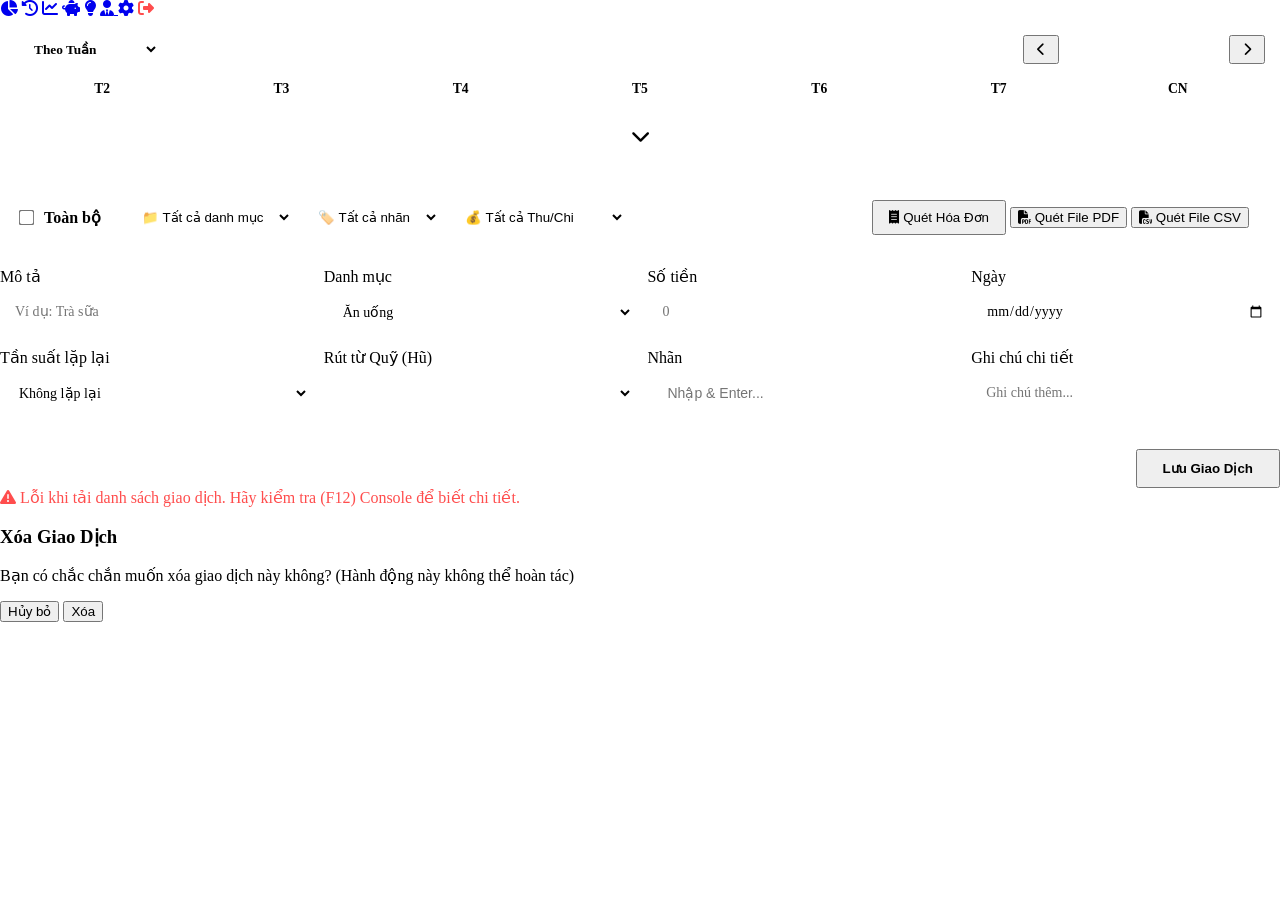
==== commit 1f97d175: "fix thêm giao dịch và sửa lỗi history" ====
--- a/Project2/frontend-service/templates/history.html
+++ b/Project2/frontend-service/templates/history.html
@@ -313,15 +313,12 @@
                     </div>
                 </div>
 
-                <div style="display: flex; justify-content: space-between; align-items: center; border-top: 1px solid var(--border); padding-top: 15px;">
-                    <div style="display: flex; align-items: center; gap: 10px;">
-                        <label for="reportGain" style="margin: 0; color: var(--text-secondary);">Khoản thu</label>
-                        <input type="checkbox" id="reportGain" style="transform: scale(1.2); cursor: pointer;">
-                    </div>
+                <div style="display: flex; justify-content: flex-end; align-items: center; border-top: 1px solid var(--border); padding-top: 15px;">
                     <div style="display: flex; gap: 10px;">
                         <button type="button" id="btnCancelEdit" class="nav-button" style="display: none; background-color: var(--bg-primary); color: var(--text-primary); border: 1px solid var(--border); font-weight: bold;" onclick="cancelEditMode()">Hủy</button>
                         <button type="submit" id="btnSubmitExpense" class="nav-button" style="padding: 10px 25px; font-weight: bold;">Lưu Giao Dịch</button>
                     </div>
+                </div>
                 </div>
             </form>
             <div id="formMessage" class="form-message"></div>
@@ -418,7 +415,7 @@
                     globalJars = jars; 
                     const select = document.getElementById('jar_id');
                     if (select) {
-                        select.innerHTML = '<option value="">-- Chọn Quỹ để rút --</option>';
+                        select.innerHTML = '<option value="">Ví chính (Số dư khả dụng)</option>';
                         jars.forEach(j => {
                             select.innerHTML += `<option value="${j.id}">${j.name} (${formatCurrency(j.balance)})</option>`;
                         });
@@ -431,25 +428,24 @@
 
         function updateExpenseFormCategoryOptions() {
             const categorySelect = document.getElementById("category");
-            const isIncome = document.getElementById("reportGain").checked;
-            
-            if(categorySelect) {
-                const currentValue = categorySelect.value;
-                
-                const expOptions = expenseCategories.map(c => `<option value="${c}">${c}</option>`).join('');
-                const incOptions = incomeCategories.map(c => `<option value="${c}">${c}</option>`).join('');
-                
-                categorySelect.innerHTML = `<optgroup label="Chi Tiêu">${expOptions}</optgroup><optgroup label="Thu Nhập">${incOptions}</optgroup>`;
-                
-                if (currentValue && (expenseCategories.includes(currentValue) || incomeCategories.includes(currentValue))) {
-                    categorySelect.value = currentValue;
-                }
-            }
-            
+            if(!categorySelect) return;
+            
+            const currentValue = categorySelect.value;
+            
+            const expOptions = expenseCategories.map(c => `<option value="${c}">${c}</option>`).join('');
+            const incOptions = incomeCategories.map(c => `<option value="${c}">${c}</option>`).join('');
+            
+            categorySelect.innerHTML = `<optgroup label="🔻 KHOẢN CHI">${expOptions}</optgroup><optgroup label="🍀 KHOẢN THU">${incOptions}</optgroup>`;
+            
+            if (currentValue && (expenseCategories.includes(currentValue) || incomeCategories.includes(currentValue))) {
+                categorySelect.value = currentValue;
+            }
+            
+            // Xử lý Hũ: Mặc định ẩn nếu danh mục đầu tiên là Thu nhập
             const jarGroup = document.getElementById("jarSourceGroup");
-            if(jarGroup) {
+            if(jarGroup && categorySelect.value) {
+                const isIncome = incomeCategories.includes(categorySelect.value);
                 jarGroup.style.display = isIncome ? 'none' : 'flex';
-                jarGroup.style.flexDirection = 'column'; 
             }
         }
 
@@ -467,26 +463,13 @@
                     }
                 });
             }
-
-            const reportGainCheckbox = document.getElementById("reportGain");
             const categorySelect = document.getElementById("category");
-
-            if(reportGainCheckbox) {
-                reportGainCheckbox.addEventListener("change", () => {
-                    updateExpenseFormCategoryOptions();
-                    if (categorySelect) {
-                        categorySelect.value = reportGainCheckbox.checked ? incomeCategories[0] : expenseCategories[0];
-                    }
-                });
-            }
-
-            if(categorySelect) {
+            if (categorySelect) {
                 categorySelect.addEventListener("change", (e) => {
                     const isIncomeCat = incomeCategories.includes(e.target.value);
-                    if (reportGainCheckbox && reportGainCheckbox.checked !== isIncomeCat) {
-                        reportGainCheckbox.checked = isIncomeCat;
-                        updateExpenseFormCategoryOptions();
-                        categorySelect.value = e.target.value; 
+                    const jarGroup = document.getElementById("jarSourceGroup");
+                    if (jarGroup) {
+                        jarGroup.style.display = isIncomeCat ? 'none' : 'flex';
                     }
                 });
             }
@@ -869,13 +852,14 @@
         }
 
         function editExpense(id, name, category, amount, tags, date, note, recurring_interval) {
-            document.getElementById('reportGain').checked = amount > 0;
             updateExpenseFormCategoryOptions();
-            
+
             document.getElementById('name').value = name;
             document.getElementById('category').value = category;
-            document.getElementById('note').value = note || '';
-            document.getElementById('recurring_interval').value = recurring_interval || '';
+
+            // 🚀 Thêm 2 dòng này để tự động ẩn/hiện Hũ khi ấn nút Sửa
+            const jarGroup = document.getElementById("jarSourceGroup");
+            if (jarGroup) jarGroup.style.display = incomeCategories.includes(category) ? 'none' : 'flex';
             
             let displayAmount = Math.abs(amount);
             if (typeof exchangeRatesToVND !== 'undefined') {
@@ -925,7 +909,11 @@
             try {
                 let config = { expenseCategories: ["Ăn uống", "Đi lại", "Mua sắm", "Hóa đơn", "Giải trí"], incomeCategories: ["Lương", "Thưởng", "Đầu tư", "Khác"], currency: "usd", startDate: 1 };
                 try {
-                    const configResponse = await fetch('/api/config');
+                    // 🚀 Tự tìm chìa khóa và gắn vào yêu cầu lấy cấu hình
+                    const tokenConfig = localStorage.getItem('token') || localStorage.getItem('access_token');
+                    const configResponse = await fetch('/api/config', { 
+                        headers: { 'Authorization': `Bearer ${tokenConfig}` } 
+                    });
                     if (configResponse.ok) {
                         const fetchedConfig = await configResponse.json();
                         if (fetchedConfig) config = {...config, ...fetchedConfig};
@@ -955,13 +943,7 @@
                 currentCurrency = window.currentCurrency;
                 startDate = config.startDate || 1;
                 
-                const currentToken = localStorage.getItem("token") || localStorage.getItem("access_token");
-                
-                // Gắn chìa khóa vào Header khi gõ cửa Backend
-                const response = await fetch('/api/expenses/', { 
-                    headers: { 'Authorization': `Bearer ${currentToken}` } 
-                });
-                
+                const response = await fetch('/api/expenses/');
                 if (!response.ok) throw new Error('Failed to fetch data');
                 const rawData = await response.json();
                 let fetchedExpenses = Array.isArray(rawData) ? rawData : (rawData && Array.isArray(rawData.expenses) ? rawData.expenses : []);
@@ -1051,95 +1033,125 @@
         }
 
         document.getElementById('expenseForm').addEventListener('submit', async (e) => {
-            e.preventDefault();
-            const form = e.target; const editId = form.dataset.editId; const isGain = document.getElementById('reportGain').checked;
-            
-            let rawStringAmount = document.getElementById('amount').value.replace(/,/g, '');
-            let rawAmount = parseFloat(rawStringAmount);
-            
-            if (isNaN(rawAmount) || rawAmount <= 0) {
-                if(window.showToast) showToast("Vui lòng nhập số tiền hợp lệ lớn hơn 0!", "error");
-                return;
-            }
-
-            const selectedCategory = document.getElementById('category').value;
-            const selectedJar = document.getElementById('jar_id').value;
-            let rate = 1; if (typeof exchangeRatesToVND !== 'undefined') { rate = exchangeRatesToVND[currentCurrency] || 1; }
-            let amountInVND = rawAmount * rate; let finalAmountToSave = isGain ? amountInVND : -amountInVND;
-
-            if (!isGain && !selectedJar) {
-                showCustomAlert("Bạn ơi, vui lòng chọn Quỹ (Hũ) để rút tiền nhé!");
+        e.preventDefault();
+        const form = e.target; 
+        const editId = form.dataset.editId; 
+        
+        // 🚀 BÍ KÍP: Tự nhận diện Thu/Chi dựa vào danh mục em đang chọn
+        const selectedCategory = document.getElementById('category').value;
+        const isGain = incomeCategories.includes(selectedCategory);
+        
+        let rawStringAmount = document.getElementById('amount').value.replace(/,/g, '');
+        let rawAmount = parseFloat(rawStringAmount);
+        
+        if (isNaN(rawAmount) || rawAmount <= 0) {
+            if(window.showToast) showToast("Vui lòng nhập số tiền hợp lệ lớn hơn 0!", "error");
+            return;
+        }
+
+        const selectedJar = document.getElementById('jar_id').value;
+        let rate = 1; 
+        if (typeof exchangeRatesToVND !== 'undefined') { 
+            rate = exchangeRatesToVND[currentCurrency] || 1; 
+        }
+        
+        let amountInVND = rawAmount * rate; 
+        let finalAmountToSave = isGain ? amountInVND : -amountInVND;
+
+
+
+        if (!isGain && selectedJar) {
+            const jarId = parseInt(selectedJar);
+            const jarData = globalJars.find(j => j.id === jarId);
+            
+            if (jarData && jarData.balance < amountInVND) {
+                const balanceDisplay = formatCurrency(jarData.balance);
+                const amountDisplay = formatCurrency(amountInVND);
+                showCustomAlert(`Quỹ "${jarData.name}" hiện không đủ tiền để thực hiện giao dịch này!\n\n- Số dư hiện tại: ${balanceDisplay}\n- Số tiền cần rút: ${amountDisplay}`);
                 return; 
             }
-
-            if (!isGain && selectedJar) {
-                const jarId = parseInt(selectedJar);
-                const jarData = globalJars.find(j => j.id === jarId);
-                
-                if (jarData && jarData.balance < amountInVND) {
-                    const balanceDisplay = formatCurrency(jarData.balance);
-                    const amountDisplay = formatCurrency(amountInVND);
-                    showCustomAlert(`Quỹ "${jarData.name}" hiện không đủ tiền để thực hiện giao dịch này!\n\n- Số dư hiện tại: ${balanceDisplay}\n- Số tiền cần rút: ${amountDisplay}`);
-                    return; 
-                }
-            }
-
-            if (!isGain && selectedCategory) {
-                try {
-                    // 🚀 ĐÃ SỬA: Chuyển setItem thành getItem và bỏ chữ data.access_token đi
-                    const token = localStorage.getItem("access_token");
-                    const resBudgets = await fetch('/api/planning/budgets', { headers: { 'Authorization': `Bearer ${token}` } });
-                    if (resBudgets.ok) {
-                        const currentBudgets = await resBudgets.json();
-                        const categoryBudget = currentBudgets.find(b => b.category === selectedCategory);
-                        if (categoryBudget && categoryBudget.limit_amount > 0) {
-                            const totalAfterExpense = categoryBudget.spent_amount + amountInVND;
-                            if (totalAfterExpense > categoryBudget.limit_amount) {
-                                const confirmMsg = `CẢNH BÁO VƯỢT NGÂN SÁCH!\n\nKhoản chi này sẽ làm bạn vượt hạn mức ngân sách của mục "${selectedCategory}".\n- Hạn mức: ${formatCurrency(categoryBudget.limit_amount)}\n- Tổng nếu lưu: ${formatCurrency(totalAfterExpense)}\n\nBạn có chắc chắn muốn tiếp tục lưu không?`;
-                                const userConfirmed = await showCustomConfirm(confirmMsg);
-                                if (!userConfirmed) return; 
-                            }
+        }
+
+        // 🚀 Lấy Token chuẩn xác nhất để dùng chung cho toàn bộ hàm
+        const token = localStorage.getItem('token') || localStorage.getItem('access_token');
+
+        if (!isGain && selectedCategory) {
+            try {
+                const resBudgets = await fetch('/api/planning/budgets', { headers: { 'Authorization': `Bearer ${token}` } });
+                if (resBudgets.ok) {
+                    const currentBudgets = await resBudgets.json();
+                    const categoryBudget = currentBudgets.find(b => b.category === selectedCategory);
+                    if (categoryBudget && categoryBudget.limit_amount > 0) {
+                        const totalAfterExpense = categoryBudget.spent_amount + amountInVND;
+                        if (totalAfterExpense > categoryBudget.limit_amount) {
+                            const confirmMsg = `CẢNH BÁO VƯỢT NGÂN SÁCH!\n\nKhoản chi này sẽ làm bạn vượt hạn mức ngân sách của mục "${selectedCategory}".\n- Hạn mức: ${formatCurrency(categoryBudget.limit_amount)}\n- Tổng nếu lưu: ${formatCurrency(totalAfterExpense)}\n\nBạn có chắc chắn muốn tiếp tục lưu không?`;
+                            const userConfirmed = await showCustomConfirm(confirmMsg);
+                            if (!userConfirmed) return; 
                         }
                     }
-                } catch(error) { console.error("Lỗi kiểm tra ngân sách:", error); }
-
-                const categoryExpenses = allExpenses.filter(exp => exp.amount < 0 && exp.category === selectedCategory); let categoryAverageVND = 0;
-                if (categoryExpenses.length > 0) { const totalCategory = categoryExpenses.reduce((sum, exp) => sum + Math.abs(exp.amount), 0); categoryAverageVND = totalCategory / categoryExpenses.length; }
-                const minAlertAmountVND = 50 * exchangeRatesToVND['usd']; 
-
-                if (categoryAverageVND > 0 && amountInVND > (categoryAverageVND * 3) && amountInVND > minAlertAmountVND) {
-                    const confirmMsg = `Số tiền bạn định lưu (${formatCurrency(amountInVND)}) lớn hơn GẤP NHIỀU LẦN so với mức chi tiêu trung bình của danh mục "${selectedCategory}" (${formatCurrency(categoryAverageVND)}).\n\nBạn có chắc chắn thông tin này là chính xác và muốn lưu không?`;
-                    const userConfirmed = await showCustomConfirm(confirmMsg); if (!userConfirmed) return; 
                 }
-            }
-
-            const formData = {
-                name: document.getElementById('name').value.trim(), category: selectedCategory, amount: finalAmountToSave, 
-                date: new Date(document.getElementById('date').value + "T00:00:00Z").toISOString(), tags: Array.from(selectedTags).map(t => String(t)), 
-                note: document.getElementById('note').value.trim() || null, recurring_interval: document.getElementById('recurring_interval').value || null,
-                jar_id: parseInt(selectedJar) || null
-            };
-
-            try {
-                const submitBtn = form.querySelector('button[type="submit"]'); submitBtn.innerHTML = '<i class="fa-solid fa-spinner fa-spin"></i> Đang xử lý...'; submitBtn.disabled = true;
-
-                const response = await fetch(editId ? `/api/expenses/${editId}` : '/api/expenses/', { method: editId ? 'PUT' : 'POST', headers: { 'Content-Type': 'application/json' }, body: JSON.stringify(formData) });
-                if (response.ok) {
-                    if(window.showToast) showToast(editId ? 'Đã cập nhật giao dịch!' : 'Đã thêm giao dịch mới!', "success");
-                    const lastDate = document.getElementById('date').value; 
-                    form.reset(); document.getElementById('selected-tags').innerHTML = ''; selectedTags.clear(); delete form.dataset.editId;
-                    
-                    document.getElementById('btnSubmitExpense').innerHTML = 'Lưu Giao Dịch';
-                    document.getElementById('btnCancelEdit').style.display = 'none';
-                    
-                    await initialize(); document.getElementById('date').value = lastDate; 
-                } else {
-                    const errorDetail = await response.json(); const msg = errorDetail.detail?.[0]?.msg || errorDetail.error || 'Không thể lưu do dữ liệu không hợp lệ'; const loc = errorDetail.detail?.[0]?.loc?.[1] || "";
-                    if(window.showToast) showToast(`Lỗi ${loc ? '['+loc+']' : ''}: ${msg}`, "error");
-                }
-            } catch (error) { if(window.showToast) showToast("Lỗi kết nối máy chủ!", "error"); } 
-            finally { const submitBtn = form.querySelector('button[type="submit"]'); submitBtn.innerHTML = 'Lưu Giao Dịch'; submitBtn.disabled = false; }
-        });
+            } catch(error) { console.error("Lỗi kiểm tra ngân sách:", error); }
+
+            const categoryExpenses = allExpenses.filter(exp => exp.amount < 0 && exp.category === selectedCategory); 
+            let categoryAverageVND = 0;
+            if (categoryExpenses.length > 0) { 
+                const totalCategory = categoryExpenses.reduce((sum, exp) => sum + Math.abs(exp.amount), 0); 
+                categoryAverageVND = totalCategory / categoryExpenses.length; 
+            }
+            const minAlertAmountVND = 50 * exchangeRatesToVND['usd']; 
+
+            if (categoryAverageVND > 0 && amountInVND > (categoryAverageVND * 3) && amountInVND > minAlertAmountVND) {
+                const confirmMsg = `Số tiền bạn định lưu (${formatCurrency(amountInVND)}) lớn hơn GẤP NHIỀU LẦN so với mức chi tiêu trung bình của danh mục "${selectedCategory}" (${formatCurrency(categoryAverageVND)}).\n\nBạn có chắc chắn thông tin này là chính xác và muốn lưu không?`;
+                const userConfirmed = await showCustomConfirm(confirmMsg); 
+                if (!userConfirmed) return; 
+            }
+        }
+
+        const formData = {
+            name: document.getElementById('name').value.trim(), category: selectedCategory, amount: finalAmountToSave, 
+            date: new Date(document.getElementById('date').value + "T00:00:00Z").toISOString(), tags: Array.from(selectedTags).map(t => String(t)), 
+            note: document.getElementById('note').value.trim() || null, recurring_interval: document.getElementById('recurring_interval').value || null,
+            jar_id: parseInt(selectedJar) || null
+        };
+
+        try {
+            const submitBtn = form.querySelector('button[type="submit"]'); 
+            submitBtn.innerHTML = '<i class="fa-solid fa-spinner fa-spin"></i> Đang xử lý...'; 
+            submitBtn.disabled = true;
+
+            const response = await fetch(editId ? `/api/expenses/${editId}` : '/api/expenses/', { 
+                method: editId ? 'PUT' : 'POST', 
+                headers: { 
+                    'Content-Type': 'application/json',
+                    'Authorization': `Bearer ${token}` // 🚀 Đã thêm Token vào đây để không bị Lỗi 401 khi lưu!
+                }, 
+                body: JSON.stringify(formData) 
+            });
+            
+            if (response.ok) {
+                if(window.showToast) showToast(editId ? 'Đã cập nhật giao dịch!' : 'Đã thêm giao dịch mới!', "success");
+                const lastDate = document.getElementById('date').value; 
+                form.reset(); document.getElementById('selected-tags').innerHTML = ''; selectedTags.clear(); delete form.dataset.editId;
+                
+                document.getElementById('btnSubmitExpense').innerHTML = 'Lưu Giao Dịch';
+                document.getElementById('btnCancelEdit').style.display = 'none';
+                
+                await initialize(); document.getElementById('date').value = lastDate; 
+            } else {
+                const errorDetail = await response.json(); 
+                const msg = errorDetail.detail?.[0]?.msg || errorDetail.error || 'Không thể lưu do dữ liệu không hợp lệ'; 
+                const loc = errorDetail.detail?.[0]?.loc?.[1] || "";
+                if(window.showToast) showToast(`Lỗi ${loc ? '['+loc+']' : ''}: ${msg}`, "error");
+            }
+        } catch (error) { 
+            if(window.showToast) showToast("Lỗi kết nối máy chủ!", "error"); 
+        } 
+        finally { 
+            const submitBtn = form.querySelector('button[type="submit"]'); 
+            submitBtn.innerHTML = 'Lưu Giao Dịch'; 
+            submitBtn.disabled = false; 
+        }
+    });
         
         document.addEventListener('DOMContentLoaded', initialize);
         document.getElementById('name').addEventListener('click', (e) => { if (e.target.value === '-') e.target.value = ''; });
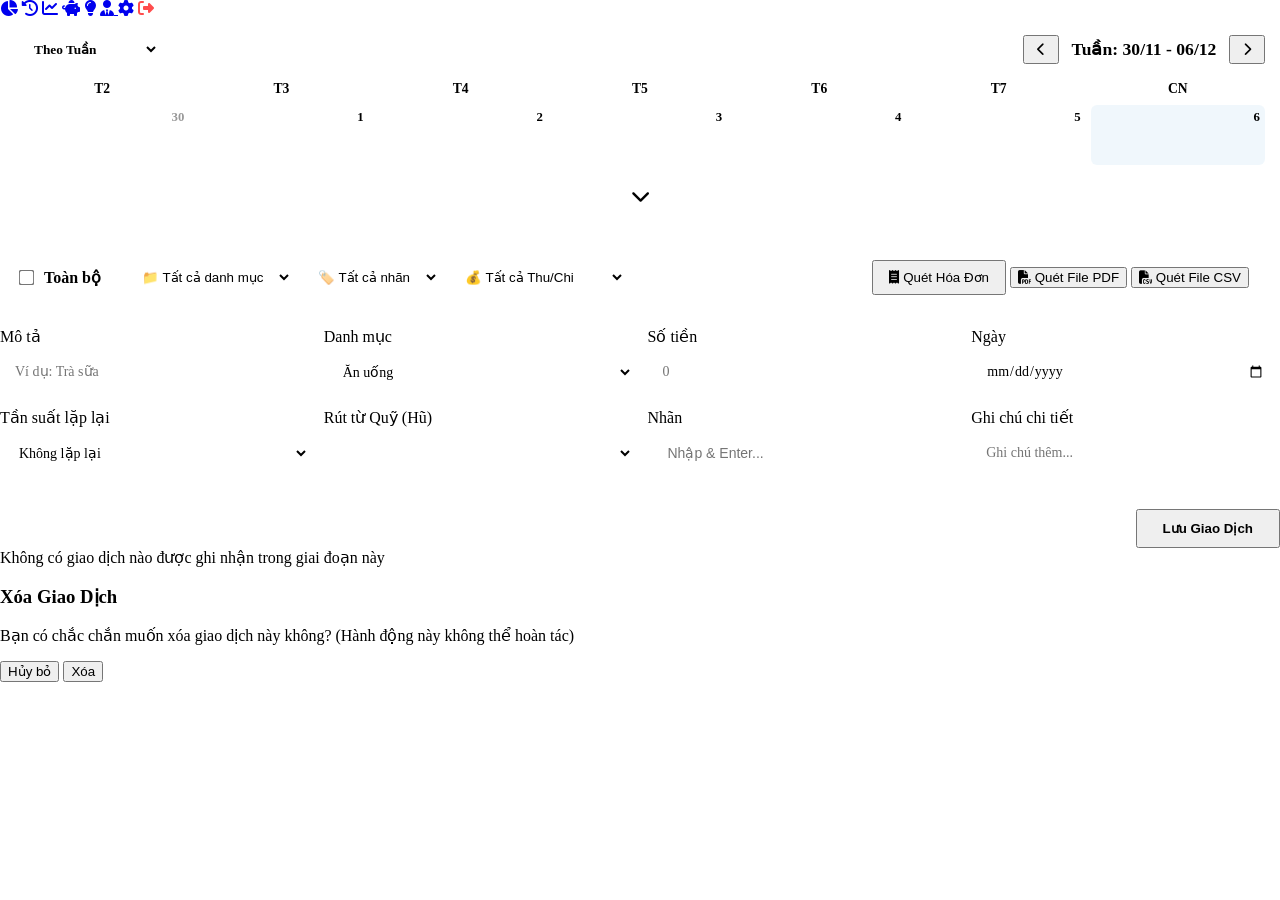
==== commit 73da03be: "fix lỗi danh mục" ====
--- a/Project2/frontend-service/templates/history.html
+++ b/Project2/frontend-service/templates/history.html
@@ -906,104 +906,102 @@
 
 
         async function initialize() {
-            try {
-                let config = { expenseCategories: ["Ăn uống", "Đi lại", "Mua sắm", "Hóa đơn", "Giải trí"], incomeCategories: ["Lương", "Thưởng", "Đầu tư", "Khác"], currency: "usd", startDate: 1 };
-                try {
-                    // 🚀 Tự tìm chìa khóa và gắn vào yêu cầu lấy cấu hình
-                    const tokenConfig = localStorage.getItem('token') || localStorage.getItem('access_token');
-                    const configResponse = await fetch('/api/config', { 
-                        headers: { 'Authorization': `Bearer ${tokenConfig}` } 
-                    });
-                    if (configResponse.ok) {
-                        const fetchedConfig = await configResponse.json();
-                        if (fetchedConfig) config = {...config, ...fetchedConfig};
-                    }
-                } catch(e) {}
-                
-                if (config.expenseCategories && config.incomeCategories) {
-                    expenseCategories = config.expenseCategories;
-                    incomeCategories = config.incomeCategories;
-                } else if (config.categories) {
-                    expenseCategories = config.categories;
-                    incomeCategories = ["Lương", "Thưởng", "Đầu tư", "Khác"];
-                }
-                
-                initialCategories = [...expenseCategories, ...incomeCategories];
-                
-                updateExpenseFormCategoryOptions();
-
-                const catFilter = document.getElementById('categoryFilter');
-                if(catFilter) {
-                    const expOptions = expenseCategories.map(c => `<option value="${c}">${c}</option>`).join('');
-                    const incOptions = incomeCategories.map(c => `<option value="${c}">${c}</option>`).join('');
-                    catFilter.innerHTML = `<option value="all">📁 Tất cả danh mục</option><optgroup label="Chi Tiêu">${expOptions}</optgroup><optgroup label="Thu Nhập">${incOptions}</optgroup>`;
-                }
-
-                window.currentCurrency = config.currency || 'usd'; 
-                currentCurrency = window.currentCurrency;
-                startDate = config.startDate || 1;
-                
-                const response = await fetch('/api/expenses/');
-                if (!response.ok) throw new Error('Failed to fetch data');
-                const rawData = await response.json();
-                let fetchedExpenses = Array.isArray(rawData) ? rawData : (rawData && Array.isArray(rawData.expenses) ? rawData.expenses : []);
-                
-                allExpenses = fetchedExpenses.map(exp => {
-                    let safeTags = [];
-                    if (Array.isArray(exp.tags)) { safeTags = exp.tags; } 
-                    else if (typeof exp.tags === 'string') { try { safeTags = JSON.parse(exp.tags); } catch(e) {} if (!Array.isArray(safeTags) && exp.tags.trim() !== '') safeTags = [exp.tags]; }
-                    let safeDate = new Date().toISOString(); if (typeof exp.date === 'string' && exp.date.trim() !== '') { safeDate = exp.date; }
-
-                    let catName = exp.category || 'Khác';
-                    const exactMatch = initialCategories.find(c => c === catName);
-                    if (!exactMatch) {
-                        const lowerMatch = initialCategories.find(c => c.toLowerCase() === catName.toLowerCase());
-                        if (lowerMatch) {
-                            catName = lowerMatch;
-                        }
-                    }
-
-                    return { ...exp, name: exp.name || 'Không có mô tả', category: catName, amount: parseFloat(exp.amount) || 0, date: safeDate, tags: safeTags, note: exp.note || null, recurring_interval: exp.recurring_interval || null };
-                });
-
-                allTags.clear();
-                allExpenses.forEach(exp => { exp.tags.forEach(tag => allTags.add(tag)); });
-
-                const savedColors = JSON.parse(localStorage.getItem('customCategoryColors') || '{}');
-                const uniqueCategories = [...new Set(allExpenses.map(exp => exp.category))];
-                initialCategories.forEach(c => { if(!uniqueCategories.includes(c)) uniqueCategories.push(c); });
-                const colorPalette = ['#FF6384', '#36A2EB', '#FFCE56', '#4BC0C0', '#9966FF', '#FF9F40', '#F7464A', '#8a2be2'];
-                uniqueCategories.forEach((category, index) => {
-                    if (savedColors[category]) { 
-                        categoryColors[category] = savedColors[category]; 
-                    } else {
-                        const foundKey = Object.keys(savedColors).find(k => k.toLowerCase() === category.toLowerCase());
-                        if (foundKey) {
-                            categoryColors[category] = savedColors[foundKey];
-                        } else if (!categoryColors[category]) { 
-                            // Giờ thì colorPalette đã có mặt để phục vụ!
-                            categoryColors[category] = colorPalette[index % colorPalette.length] || "#8a2be2"; 
-                        }
-                    }
-                });
-
-                const tagSelect = document.getElementById('tagFilter');
-                if (tagSelect) {
-                    tagSelect.innerHTML = `<option value="all">🏷️ Tất cả nhãn</option>` + 
-                        [...allTags].map(tag => `<option value="${tag}">${escapeHTML(tag)}</option>`).join('');
-                }
-
-                await loadJarsForSelect();
-
-                updatePeriodDisplayOverride();
-                updateTable();
-                setupTagInput();
-
-            } catch (error) {
-                console.error('Lỗi khi khởi tạo bảng (Chi tiết):', error);
-                document.getElementById('tableContainer').innerHTML = `<div class="no-data" style="color: #ff4d4d;"><i class="fa-solid fa-triangle-exclamation"></i> Lỗi khi tải danh sách giao dịch. Hãy kiểm tra (F12) Console để biết chi tiết.</div>`;
-            }
-        }
+        try {
+          let isNewUser = false;
+
+          // 1. GỌI API LẤY CẤU HÌNH (DANH MỤC TIẾNG VIỆT) TỪ USER-SERVICE
+          try {
+            const token = localStorage.getItem('token') || localStorage.getItem('access_token');
+            const configResponse = await fetch("/api/users/config", {
+                headers: { 'Authorization': `Bearer ${token}` }
+            });
+            if (configResponse.ok) {
+              const fetchedConfig = await configResponse.json();
+              if (fetchedConfig) {
+                  // ÉP GÁN TRỰC TIẾP VÀO BIẾN TOÀN CỤC CỦA WEB
+                  expenseCategories = fetchedConfig.expenseCategories || ["Ăn uống", "Đi lại", "Mua sắm", "Hóa đơn", "Giải trí"];
+                  incomeCategories = fetchedConfig.incomeCategories || ["Lương", "Thưởng", "Đầu tư", "Khác"];
+                  isNewUser = fetchedConfig.is_new_user;
+                  window.currentCurrency = fetchedConfig.currency || "usd";
+              }
+            } else {
+                expenseCategories = ["Ăn uống", "Đi lại", "Mua sắm", "Hóa đơn", "Giải trí"];
+                incomeCategories = ["Lương", "Thưởng", "Đầu tư", "Khác"];
+                window.currentCurrency = "usd";
+            }
+          } catch (e) {
+              console.log("Lỗi tải config:", e);
+              expenseCategories = ["Ăn uống", "Đi lại", "Mua sắm", "Hóa đơn", "Giải trí"];
+              incomeCategories = ["Lương", "Thưởng", "Đầu tư", "Khác"];
+              window.currentCurrency = "usd";
+          }
+
+          initialCategories = [...expenseCategories, ...incomeCategories];
+          
+          // 🚀 GỌI HÀM NÀY ĐỂ VẼ LẠI CÁI DROPDOWN THÊM GIAO DỊCH LẬP TỨC
+          updateExpenseFormCategoryOptions();
+          currentCurrency = window.currentCurrency;
+
+          // 2. GỌI API LẤY GIAO DỊCH TỪ TRANSACTION-SERVICE
+          let fetchedExpenses = [];
+          try {
+            const token = localStorage.getItem('token') || localStorage.getItem('access_token');
+            const response = await fetch("/api/expenses/", {
+                headers: { 'Authorization': `Bearer ${token}` }
+            });
+            if (response.ok) {
+              const data = await response.json();
+              fetchedExpenses = Array.isArray(data) ? data : (data && Array.isArray(data.expenses) ? data.expenses : []);
+            }
+          } catch (e) { console.log("Lỗi tải giao dịch:", e); }
+
+          allExpenses = fetchedExpenses.map((exp) => {
+            let safeTags = [];
+            if (Array.isArray(exp.tags)) safeTags = exp.tags;
+            else if (typeof exp.tags === "string") {
+              try { safeTags = JSON.parse(exp.tags); } catch (e) {}
+              if (!Array.isArray(safeTags) && exp.tags.trim() !== "") safeTags = [exp.tags];
+            }
+            let safeDate = new Date().toISOString();
+            if (typeof exp.date === "string" && exp.date.trim() !== "") safeDate = exp.date;
+
+            let catName = exp.category || "Khác";
+            return { ...exp, amount: parseFloat(exp.amount) || 0, date: safeDate, tags: safeTags, category: catName };
+          });
+
+          allTags.clear();
+          allExpenses.forEach((exp) => exp.tags.forEach((tag) => allTags.add(tag)));
+
+          const savedColors = JSON.parse(localStorage.getItem("customCategoryColors") || "{}");
+          const uniqueCategories = [...new Set(allExpenses.map((exp) => exp.category))];
+          initialCategories.forEach((c) => { if (!uniqueCategories.includes(c)) uniqueCategories.push(c); });
+          
+          // Tạo màu cho danh mục
+          const colorPalette = ['#FF6384', '#36A2EB', '#FFCE56', '#4BC0C0', '#9966FF', '#FF9F40', '#F7464A', '#8a2be2'];
+          uniqueCategories.forEach((category, index) => {
+            if (savedColors[category]) {
+              categoryColors[category] = savedColors[category];
+            } else {
+              categoryColors[category] = colorPalette[index % colorPalette.length] || "#8a2be2";
+            }
+          });
+
+          updatePeriodDisplayOverride();
+          await loadJarsForSelect();         
+          if (typeof loadJarsForTransactionForm === "function") await loadJarsForTransactionForm(); 
+          
+          if (typeof updateChartAndLegend === "function") updateChartAndLegend();            
+          if (typeof updateTable === "function") updateTable();
+          
+          if (typeof setupTagInput === "function") setupTagInput();
+          
+          // 🚀 BẬT BẢNG SETUP WIZARD NẾU LÀ NGƯỜI MỚI HOẶC BỊ KẸT TIẾNG ANH
+          if (typeof checkSetupWizard === "function") checkSetupWizard(isNewUser); 
+          
+        } catch (error) {
+          console.error("Lỗi chí mạng khi khởi tạo:", error);
+        }
+      }
 
         let expenseToDelete = null;
         function showDeleteModal(id) { expenseToDelete = id; document.getElementById('deleteModal').classList.add('active'); }
